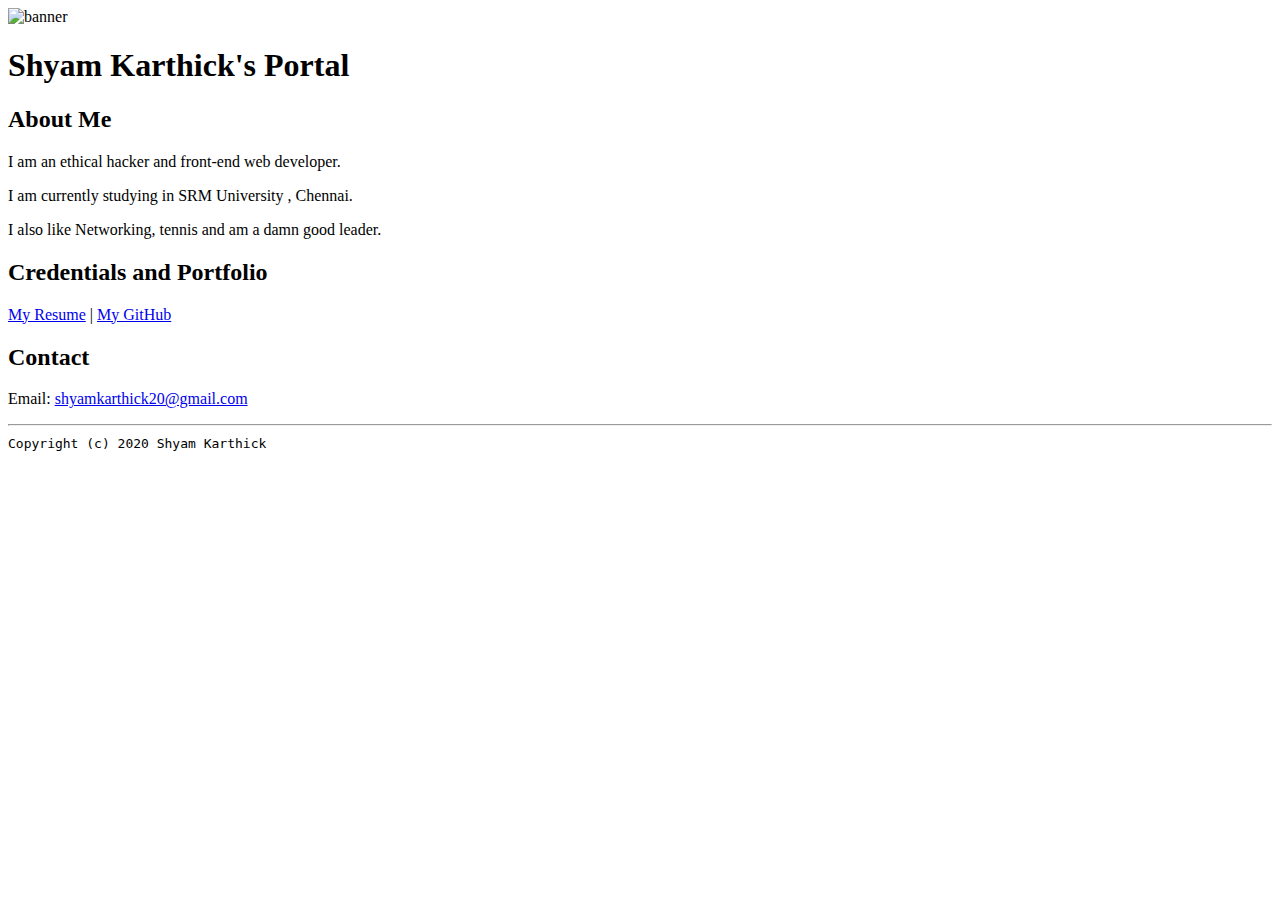
==== index.html @ 6d4587ee "Add files via upload" ====
<!doctype html>

<!-- this is a comment for human! -->

<html lang="en">

  <header>
<title>Shyam Karthick's Portal</title>
<link rel="stylesheet" href="css/master.css">
<link rel="FaviconIcon" href="favicon.ico" type="image/x-icon">
<link rel="shortcut" href="favicon.ico" type="image/x-icon">
<meta name="viewport" content="width=device-width, initial-scale=1, shrink-to-fit=no">
<meta name="name" content="Shyam Karthick">
<meta name="robots" content="noindex, nofollow">
</header>
  <body>
    <img src="images/banner.jpg" width="75%" alt="banner">
<h1>Shyam Karthick's Portal</h1>
<h2>About Me</h2>
<p>I am an ethical hacker and front-end web developer.</p>
<p>I am currently studying in SRM University , Chennai.</p>
<p>I also like Networking, tennis and am a damn good leader.</p>
<h2>Credentials and Portfolio</h2>

<p><a href="resume.html">My Resume</a> | <a href="https://github.com/TheHumanGoogle">My GitHub</a></p>
<h2>Contact</h2>

<p>Email: <a href="mailto:shyamkarthick20@gmail.com">shyamkarthick20@gmail.com</a></p>
  </body>

  <footer>
<hr>
<code>Copyright (c) 2020 Shyam Karthick</code>
  </footer>

</html>
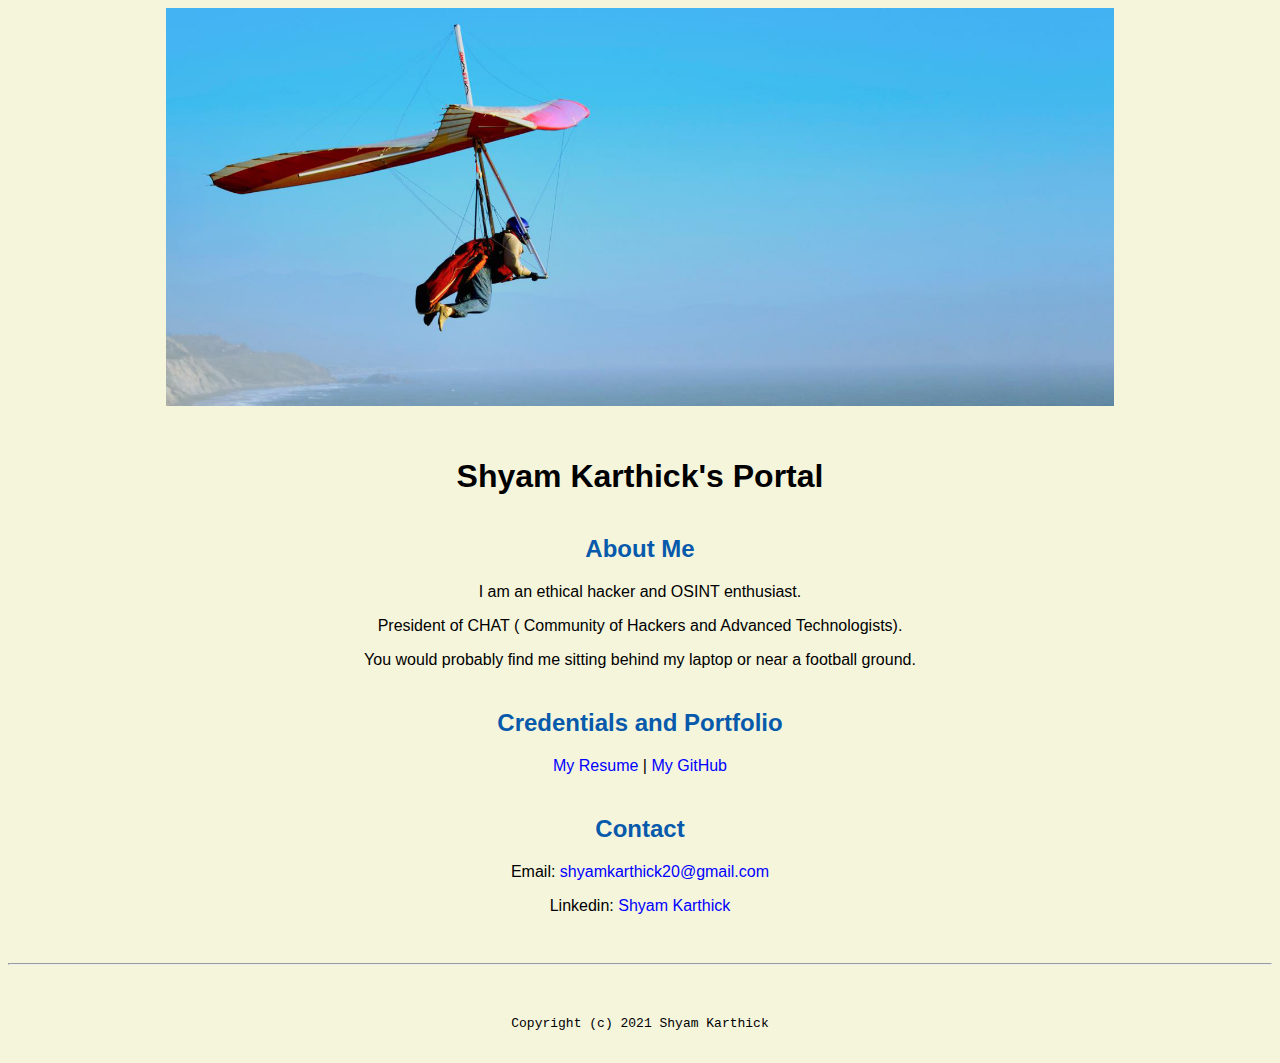
==== commit 1ad80842: "Update index.html" ====
--- a/index.html
+++ b/index.html
@@ -17,9 +17,9 @@
     <img src="images/banner.jpg" width="75%" alt="banner">
 <h1>Shyam Karthick's Portal</h1>
 <h2>About Me</h2>
-<p>I am an ethical hacker and front-end web developer.</p>
-<p>I am currently studying in SRM University , Chennai.</p>
-<p>I also like Networking, tennis and am a damn good leader.</p>
+<p>I am an ethical hacker and OSINT enthusiast.</p>
+<p>President of CHAT ( Community of Hackers and Advanced Technologists).</p>
+<p>You would probably find me sitting behind my laptop or near a football ground.</p>
 <h2>Credentials and Portfolio</h2>
 
 <p><a href="resume.html">My Resume</a> | <a href="https://github.com/TheHumanGoogle">My GitHub</a></p>
@@ -28,9 +28,11 @@
 <p>Email: <a href="mailto:shyamkarthick20@gmail.com">shyamkarthick20@gmail.com</a></p>
   </body>
 
+<p>Linkedin: <a href="https://www.linkedin.com/in/shyam-karthick-462a251a8/">Shyam Karthick</a></p>  
+
   <footer>
 <hr>
-<code>Copyright (c) 2020 Shyam Karthick</code>
+<code>Copyright (c) 2021 Shyam Karthick</code>
   </footer>
 
 </html>
--- a/css/master.css
+++ b/css/master.css
@@ -0,0 +1,63 @@
+/* Cascading stylesheet for the website */
+
+/* Text inside these asterisks and slashes are comments for human */
+
+  a {
+    color : blue;/* set the text color to blue here */
+    text-decoration: none; /* This means we do not want hyperlinks to be underlined */
+  }
+
+  a:hover {
+    color : red;/* set the text color to red here */
+    text-decoration: none; /* This means we do not want hyperlinks to be underlined */
+  }
+
+  body {
+  background-color: beige;  /* set the background color here */
+  color: black;  /* set the text color to black here */
+  font-family: arial, Helvetica , sans-serif;  /* set the font here */
+  text-align: center;  /* set the text alignment here */
+   }
+
+  footer {
+    margin-top: 2rem;
+    margin-bottom: 2rem;
+  }
+
+  h1 {
+    margin-bottom: 0.5rem;
+    margin-top: 3rem;
+   }
+
+  h2 {
+  color: #075AAB;  /* set the text color of to #075AAB here */
+    /* set both the bottom margin and top margin to 2.5rem here */
+    margin-top: 2.5rem;
+    margin-top: 2.5rem;
+   }
+
+  h3 {
+    margin-bottom: 0;
+    margin-top: 2rem;
+  }
+
+  h4 {
+    margin-bottom: 1rem;
+    margin-top: 0.5rem;
+  }
+
+  h5 {
+    margin-top: 0.5rem;
+  }
+
+  hr {
+    margin-bottom: 3rem;
+    margin-top: 3rem;
+  }
+
+  /* this controls how the bullet points in the resume page looks */
+  ul {
+    display: table;
+    margin: 0 auto;
+    text-align: left;
+  }
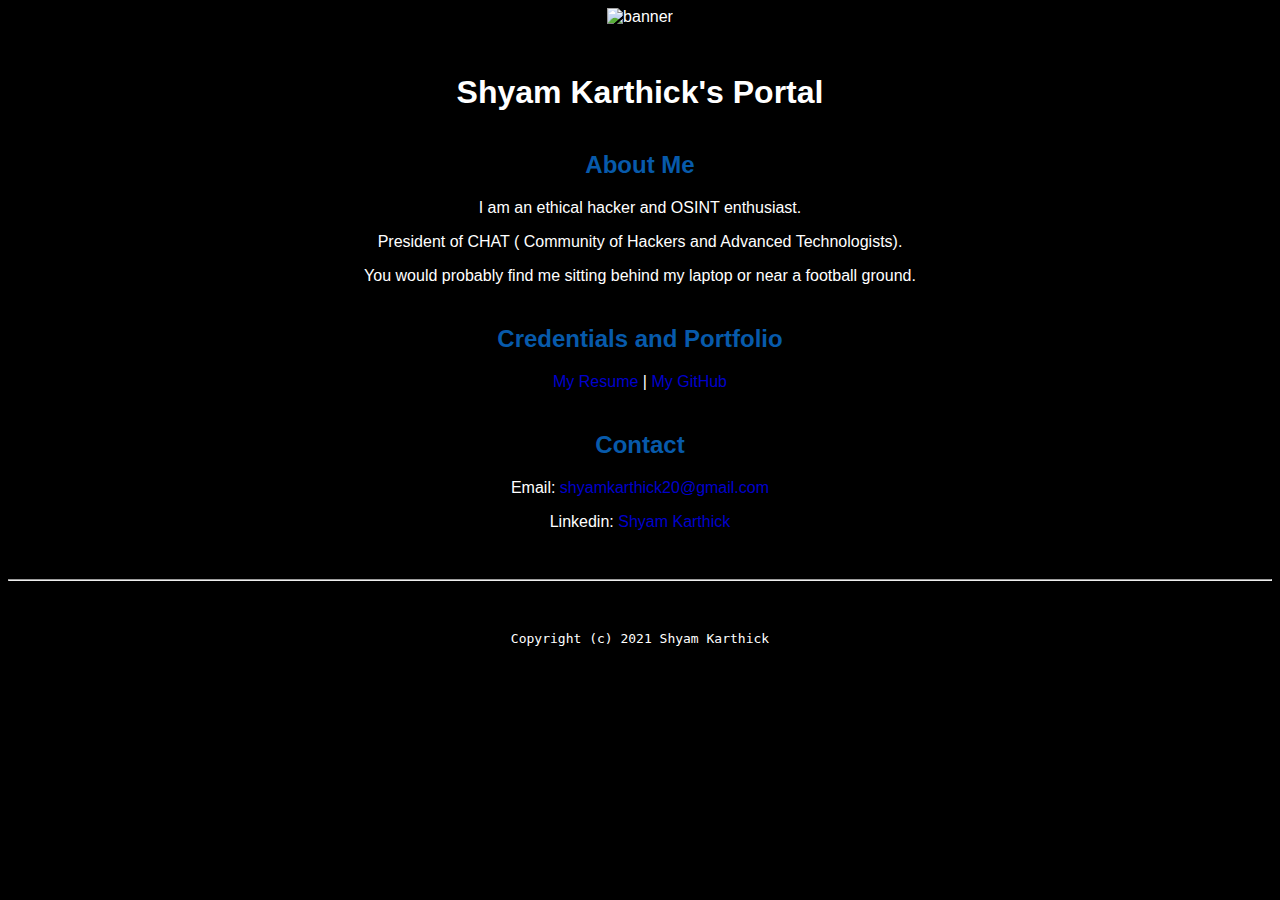
==== commit cc119a1b: "Update index.html" ====
--- a/index.html
+++ b/index.html
@@ -14,7 +14,7 @@
 <meta name="robots" content="noindex, nofollow">
 </header>
   <body>
-    <img src="images/banner.jpg" width="75%" alt="banner">
+    <img src="images/istockphoto-961539342-1024x1024" width="75%" alt="banner">
 <h1>Shyam Karthick's Portal</h1>
 <h2>About Me</h2>
 <p>I am an ethical hacker and OSINT enthusiast.</p>
--- a/css/master.css
+++ b/css/master.css
@@ -3,7 +3,7 @@
 /* Text inside these asterisks and slashes are comments for human */
 
   a {
-    color : blue;/* set the text color to blue here */
+    color : #0000cc;/* set the text color to blue here */
     text-decoration: none; /* This means we do not want hyperlinks to be underlined */
   }
 
@@ -13,8 +13,8 @@
   }
 
   body {
-  background-color: beige;  /* set the background color here */
-  color: black;  /* set the text color to black here */
+  background-color: black;  /* set the background color here */
+  color: white;  /* set the text color to black here */
   font-family: arial, Helvetica , sans-serif;  /* set the font here */
   text-align: center;  /* set the text alignment here */
    }
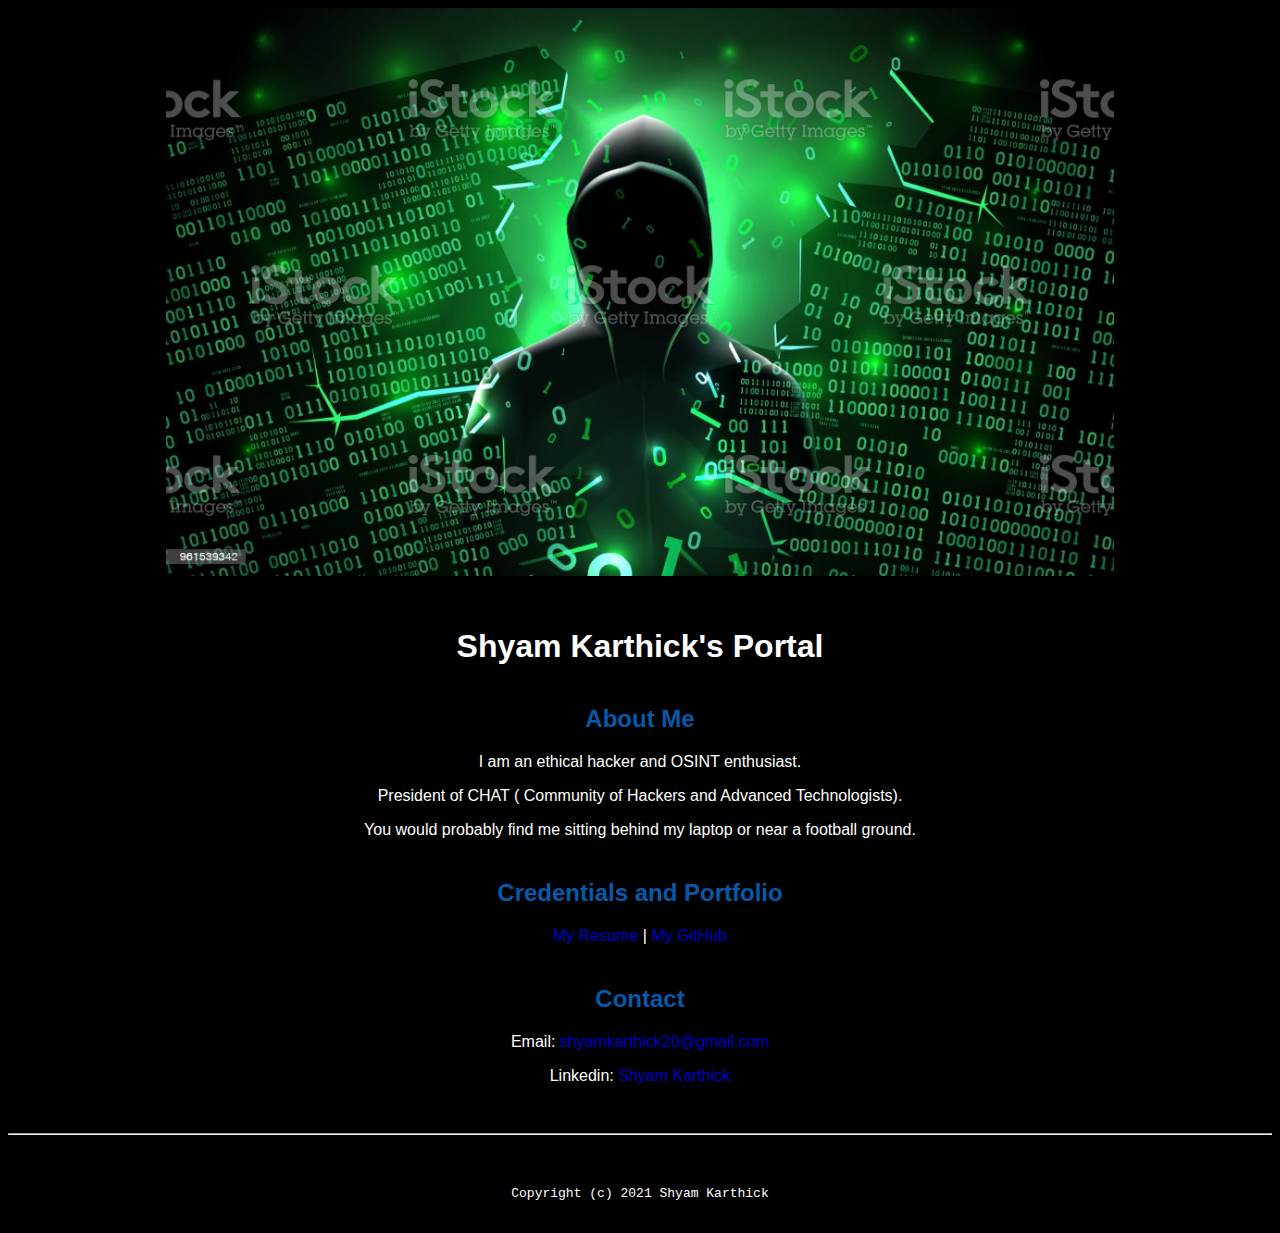
==== commit 08d6962d: "Update index.html" ====
--- a/index.html
+++ b/index.html
@@ -14,7 +14,7 @@
 <meta name="robots" content="noindex, nofollow">
 </header>
   <body>
-    <img src="images/istockphoto-961539342-1024x1024" width="75%" alt="banner">
+    <img src="images/istockphoto-961539342-1024x1024.jpg" width="75%" alt="banner">
 <h1>Shyam Karthick's Portal</h1>
 <h2>About Me</h2>
 <p>I am an ethical hacker and OSINT enthusiast.</p>
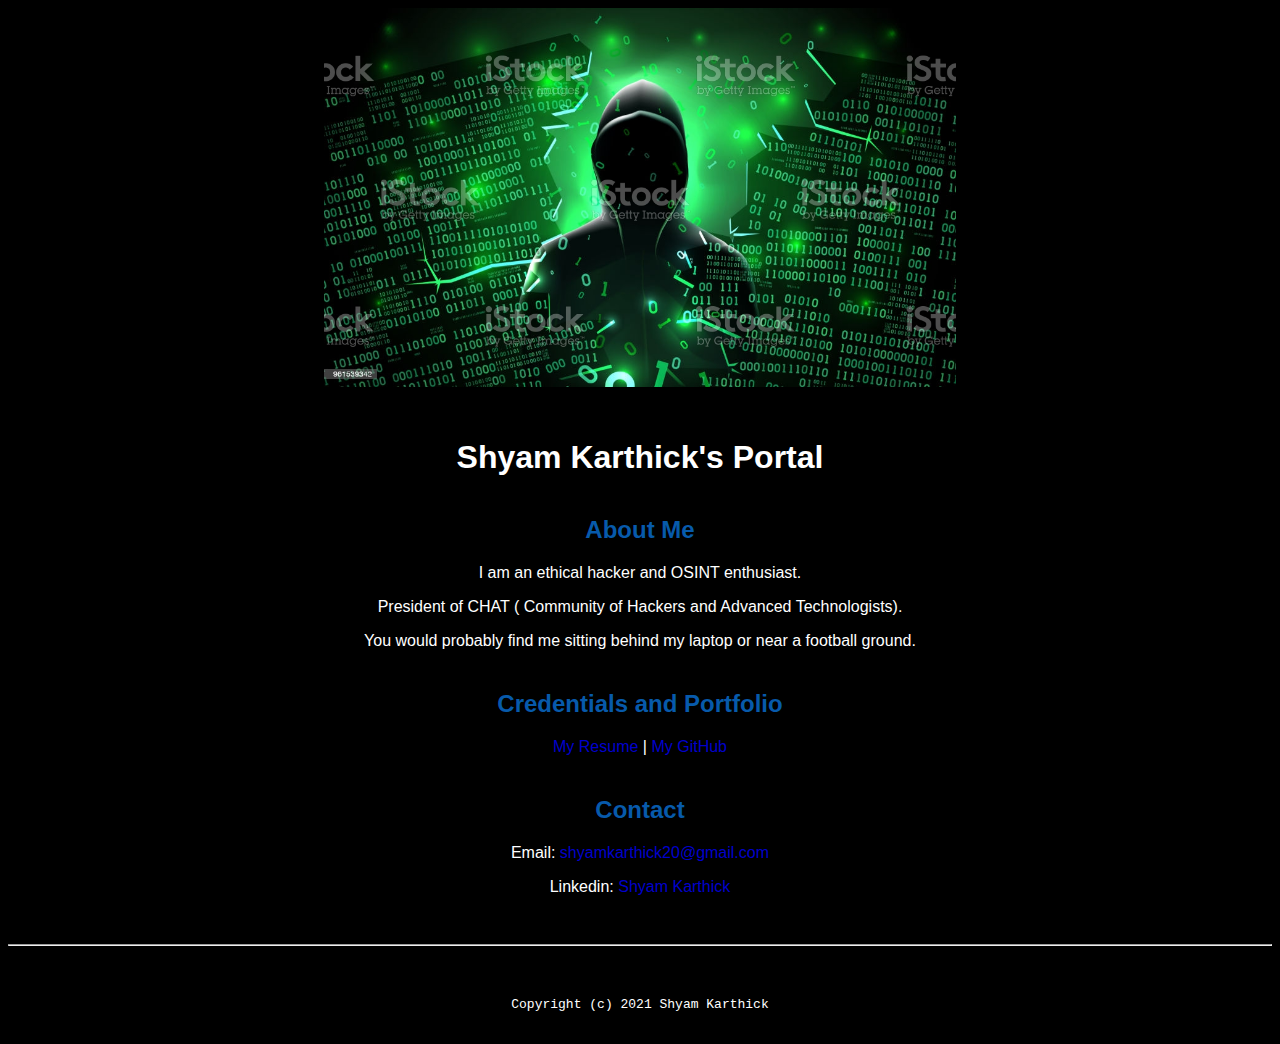
==== commit 162237c1: "Update index.html" ====
--- a/index.html
+++ b/index.html
@@ -14,7 +14,7 @@
 <meta name="robots" content="noindex, nofollow">
 </header>
   <body>
-    <img src="images/istockphoto-961539342-1024x1024.jpg" width="75%" alt="banner">
+    <img src="images/istockphoto-961539342-1024x1024.jpg" width="50%" alt="Picture Loading ...">
 <h1>Shyam Karthick's Portal</h1>
 <h2>About Me</h2>
 <p>I am an ethical hacker and OSINT enthusiast.</p>
